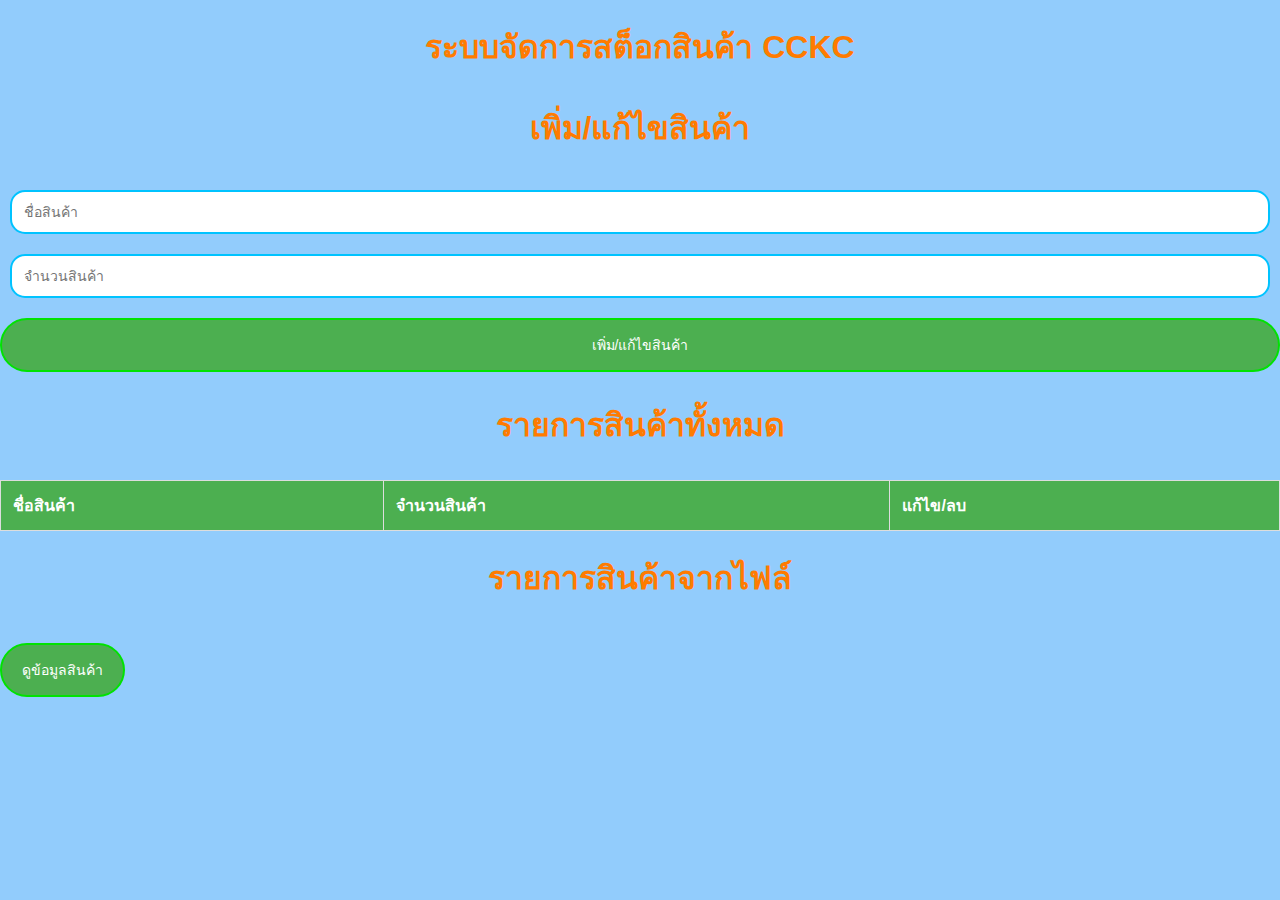
==== index.html @ d27b3767 "Update index.html" ====
<!DOCTYPE html>
<html lang="th">
<head>
  <meta charset="UTF-8">
  <meta name="viewport" content="width=device-width, initial-scale=1.0">
  <link rel="stylesheet" href="style.css"/>
  <title>ระบบจัดการสต็อกสินค้า</title>
  <style>
    input[type="text"], input[type="number"], button {
      font-size: 14px;
    }
  </style>
</head>
<body>
  <h1>ระบบจัดการสต็อกสินค้า CCKC</h1>

  <div>
    <h2>เพิ่ม/แก้ไขสินค้า</h2>
    <form id="product-form">
      <input type="hidden" id="product-id">
      <input type="text" id="product-name" placeholder="ชื่อสินค้า" required>
      <input type="number" id="product-quantity" placeholder="จำนวนสินค้า" required>
      <button type="submit">เพิ่ม/แก้ไขสินค้า</button>
    </form>
  </div>

  <h2>รายการสินค้าทั้งหมด</h2>
  <table id="product-table">
    <thead>
      <tr>
        <th>ชื่อสินค้า</th>
        <th>จำนวนสินค้า</th>
        <th>แก้ไข/ลบ</th>
      </tr>
    </thead>
    <tbody>
      <!-- รายการสินค้าจะถูกแสดงที่นี่ -->
    </tbody>
  </table>

  <script>
    const googleScriptURL = 'https://github.com/natthawutsingwan/Cckc.Stock/blob/main/output.csv';

    function renderTable() {
      const products = JSON.parse(localStorage.getItem('products')) || [];
      const tableBody = document.querySelector('#product-table tbody');
      tableBody.innerHTML = '';
      products.forEach((product, index) => {
        const row = document.createElement('tr');
        row.innerHTML = `
          <td>${product.name}</td>
          <td>${product.quantity}</td>
          <td>
            <button onclick="editProduct(${index})">แก้ไข</button>
            <button onclick="deleteProduct(${index})">ลบ</button>
          </td>
        `;
        tableBody.appendChild(row);
      });
    }

    function saveToGoogleSheets(name, quantity) {
      const formData = new FormData();
      formData.append('name', name);
      formData.append('quantity', quantity);

      fetch(googleScriptURL, {
        method: 'POST',
        body: formData
      })
      .then(response => response.text())
      .then(data => {
        console.log("บันทึกลง Google Sheets สำเร็จ:", data);
      })
      .catch(error => {
        console.error("เกิดข้อผิดพลาดในการบันทึกข้อมูล: ", error);
      });
    }

    document.getElementById('product-form').addEventListener('submit', function(event) {
      event.preventDefault();

      const name = document.getElementById('product-name').value;
      const quantity = parseInt(document.getElementById('product-quantity').value);
      const productId = document.getElementById('product-id').value;

      const products = JSON.parse(localStorage.getItem('products')) || [];

      if (productId) {
        products[productId] = { name, quantity };
      } else {
        products.push({ name, quantity });
      }

      localStorage.setItem('products', JSON.stringify(products));
      renderTable();

      saveToGoogleSheets(name, quantity);

      document.getElementById('product-form').reset();
      document.getElementById('product-id').value = '';
    });

    function editProduct(index) {
      const products = JSON.parse(localStorage.getItem('products'));
      const product = products[index];
      document.getElementById('product-name').value = product.name;
      document.getElementById('product-quantity').value = product.quantity;
      document.getElementById('product-id').value = index;
    }

    function deleteProduct(index) {
      const products = JSON.parse(localStorage.getItem('products'));
      products.splice(index, 1);
      localStorage.setItem('products', JSON.stringify(products));
      renderTable();
    }

    renderTable();
  </script>


<head>
  <meta charset="UTF-8">
  <meta name="viewport" content="width=device-width, initial-scale=1.0">
  <title>ดูข้อมูลสินค้า</title>
</head>
<body>
  <h1>รายการสินค้าจากไฟล์</h1>
  <!-- ปุ่มกดเพื่อเปิดไฟล์ product_data.html -->
  <button onclick="window.open('product_data.html', '_blank')">ดูข้อมูลสินค้า</button>

</body>
</html>


  
</body>
</html>
---- style.css ----
body {
    font-family: 'Arial', sans-serif;
    background-color: #92ccfc;
    margin: 0;
    padding: 0;
    color: #333;
}

  /* ตั้งค่า Container หลัก */
.container {
    width: 50%;
    margin: 50 auto;
    padding: 20px;
    background-color: white;
    box-shadow: 0 4px 8px rgba(0, 0, 0, 0.1);
    border-radius: 8px;
    margin-top: 30px;
}

h1 {
    text-align: center;
    color: #ff7b00;
}
h2 {
    text-align: center;
    color: #ff7b00;
}
h1 {
    margin-bottom: 30px;
}

  /* ฟอร์ม */
form {
    display: flex;
    flex-direction: column;
    margin-bottom: 20px;
}

input[type="text"], input[type="number"] {
    padding: 12px;
    margin: 10px ;
    border: 2px solid #00c3ff;
    border-radius: 15px;
    font-size: 16px;
    width: 100% fit-content;
}

button {
    background-color: #4CAF50;
    color: white;
    margin-bottom: auto;
    width: 100% fit-content;
    padding: 14px 20px;
    font-size: 16px;
    border: 2px solid #01e201;
    border-radius: 50px;
    cursor: pointer;
    transition: background-color 0.3s;
    margin-top: 10px;
}

button:hover {
    background-color: #45a049;
}

  /* ตาราง */
table {
    width: 100% ;
    border-collapse: collapse;
    margin-top: 30px;
    
}

table, th, td {
    border: 1px solid #ddd;
}

th, td {
    padding: 12px;
    text-align: left;
}

th {
    background-color: #4CAF50;
    color: white;
}

td {
    background-color: #f9f9f9;
}

td button {
    background-color: #f44336;
    color: white;
    padding: 6px 10px;
    border: none;
    border-radius: 5px;
    cursor: pointer;
    font-size: 14px;
}

td button:hover {
    background-color: #e53935;
}

h1, h2 {
    font-size: 2em;
}
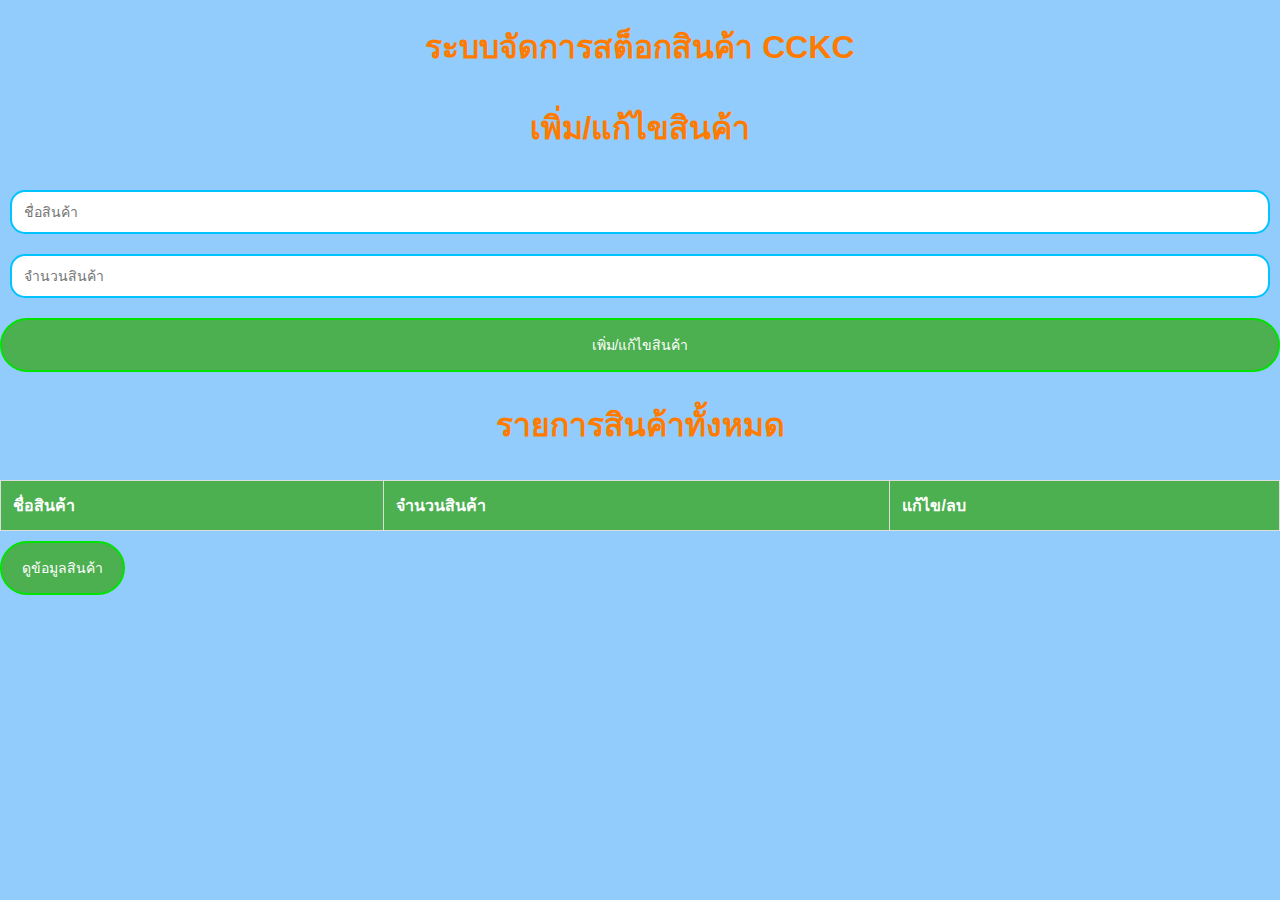
==== commit c1e55ae5: "Update index.html" ====
--- a/index.html
+++ b/index.html
@@ -126,7 +126,6 @@
   <title>ดูข้อมูลสินค้า</title>
 </head>
 <body>
-  <h1>รายการสินค้าจากไฟล์</h1>
   <!-- ปุ่มกดเพื่อเปิดไฟล์ product_data.html -->
   <button onclick="window.open('product_data.html', '_blank')">ดูข้อมูลสินค้า</button>
 
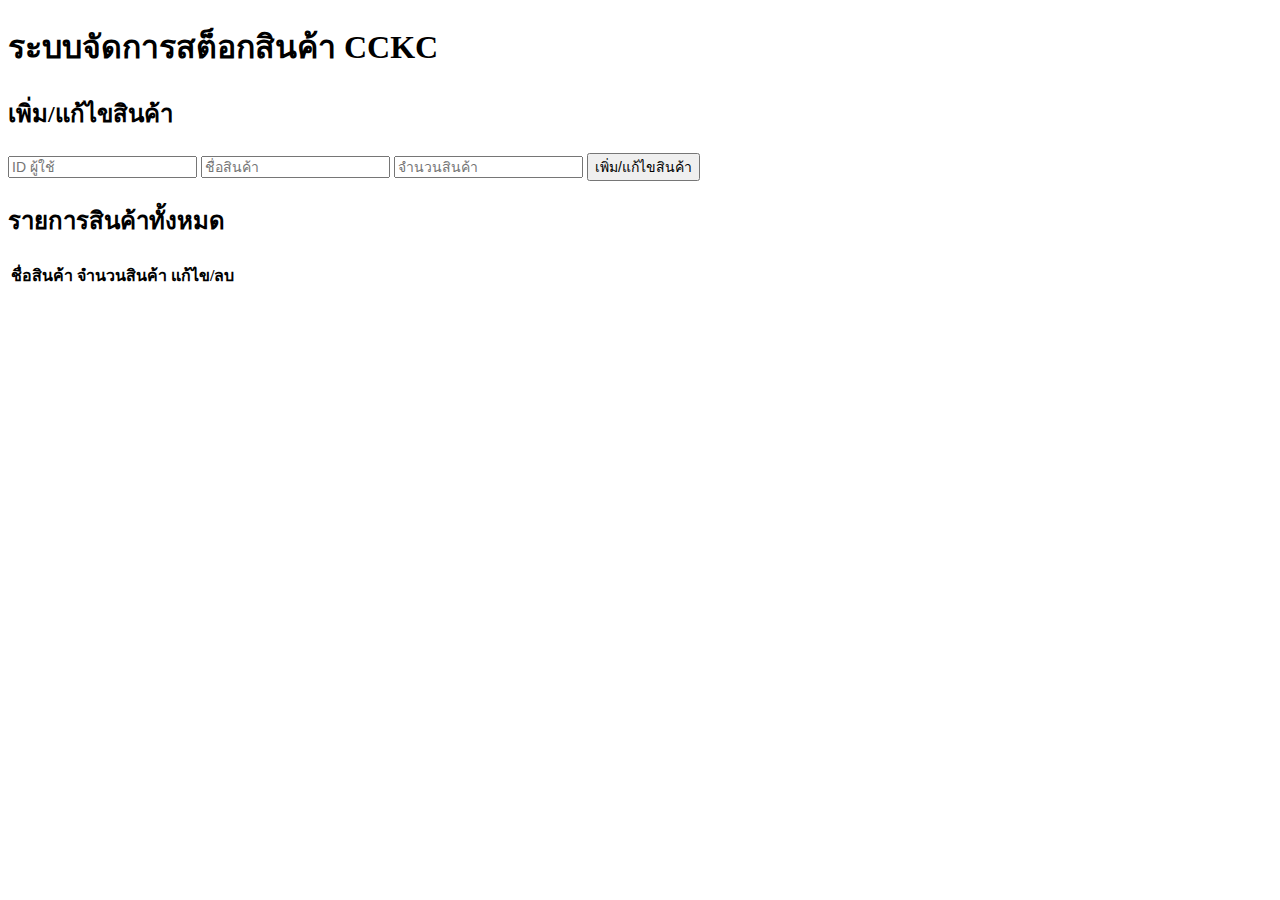
==== commit 09dc7392: "Update index.html" ====
--- a/index.html
+++ b/index.html
@@ -3,7 +3,6 @@
 <head>
   <meta charset="UTF-8">
   <meta name="viewport" content="width=device-width, initial-scale=1.0">
-  <link rel="stylesheet" href="style.css"/>
   <title>ระบบจัดการสต็อกสินค้า</title>
   <style>
     input[type="text"], input[type="number"], button {
@@ -17,7 +16,7 @@
   <div>
     <h2>เพิ่ม/แก้ไขสินค้า</h2>
     <form id="product-form">
-      <input type="hidden" id="product-id">
+      <input type="text" id="user-id" placeholder="ID ผู้ใช้" required>
       <input type="text" id="product-name" placeholder="ชื่อสินค้า" required>
       <input type="number" id="product-quantity" placeholder="จำนวนสินค้า" required>
       <button type="submit">เพิ่ม/แก้ไขสินค้า</button>
@@ -34,15 +33,14 @@
       </tr>
     </thead>
     <tbody>
-      <!-- รายการสินค้าจะถูกแสดงที่นี่ -->
+      <!-- รายการสินค้าจะแสดงที่นี่ -->
     </tbody>
   </table>
 
   <script>
-    const googleScriptURL = 'https://github.com/natthawutsingwan/Cckc.Stock/blob/main/output.csv';
-
     function renderTable() {
-      const products = JSON.parse(localStorage.getItem('products')) || [];
+      const userId = document.getElementById('user-id').value;
+      const products = JSON.parse(localStorage.getItem(userId)) || [];
       const tableBody = document.querySelector('#product-table tbody');
       tableBody.innerHTML = '';
       products.forEach((product, index) => {
@@ -59,80 +57,42 @@
       });
     }
 
-    function saveToGoogleSheets(name, quantity) {
-      const formData = new FormData();
-      formData.append('name', name);
-      formData.append('quantity', quantity);
-
-      fetch(googleScriptURL, {
-        method: 'POST',
-        body: formData
-      })
-      .then(response => response.text())
-      .then(data => {
-        console.log("บันทึกลง Google Sheets สำเร็จ:", data);
-      })
-      .catch(error => {
-        console.error("เกิดข้อผิดพลาดในการบันทึกข้อมูล: ", error);
-      });
+    function saveProduct(name, quantity) {
+      const userId = document.getElementById('user-id').value;
+      const products = JSON.parse(localStorage.getItem(userId)) || [];
+      products.push({ name, quantity });
+      localStorage.setItem(userId, JSON.stringify(products));
+      renderTable();
     }
 
     document.getElementById('product-form').addEventListener('submit', function(event) {
       event.preventDefault();
-
+      const userId = document.getElementById('user-id').value;
       const name = document.getElementById('product-name').value;
       const quantity = parseInt(document.getElementById('product-quantity').value);
-      const productId = document.getElementById('product-id').value;
-
-      const products = JSON.parse(localStorage.getItem('products')) || [];
-
-      if (productId) {
-        products[productId] = { name, quantity };
-      } else {
-        products.push({ name, quantity });
-      }
-
-      localStorage.setItem('products', JSON.stringify(products));
-      renderTable();
-
-      saveToGoogleSheets(name, quantity);
-
+      saveProduct(name, quantity);
       document.getElementById('product-form').reset();
-      document.getElementById('product-id').value = '';
     });
 
     function editProduct(index) {
-      const products = JSON.parse(localStorage.getItem('products'));
+      const userId = document.getElementById('user-id').value;
+      const products = JSON.parse(localStorage.getItem(userId));
       const product = products[index];
       document.getElementById('product-name').value = product.name;
       document.getElementById('product-quantity').value = product.quantity;
-      document.getElementById('product-id').value = index;
+      // เพิ่ม ID ผู้ใช้เพื่อให้สามารถแก้ไขสินค้าผู้ใช้คนเดียวได้
+      document.getElementById('user-id').value = userId;
     }
 
     function deleteProduct(index) {
-      const products = JSON.parse(localStorage.getItem('products'));
+      const userId = document.getElementById('user-id').value;
+      const products = JSON.parse(localStorage.getItem(userId));
       products.splice(index, 1);
-      localStorage.setItem('products', JSON.stringify(products));
+      localStorage.setItem(userId, JSON.stringify(products));
       renderTable();
     }
 
     renderTable();
   </script>
-
-
-<head>
-  <meta charset="UTF-8">
-  <meta name="viewport" content="width=device-width, initial-scale=1.0">
-  <title>ดูข้อมูลสินค้า</title>
-</head>
-<body>
-  <!-- ปุ่มกดเพื่อเปิดไฟล์ product_data.html -->
-  <button onclick="window.open('product_data.html', '_blank')">ดูข้อมูลสินค้า</button>
-
 </body>
 </html>
-
-
-  
-</body>
-</html>
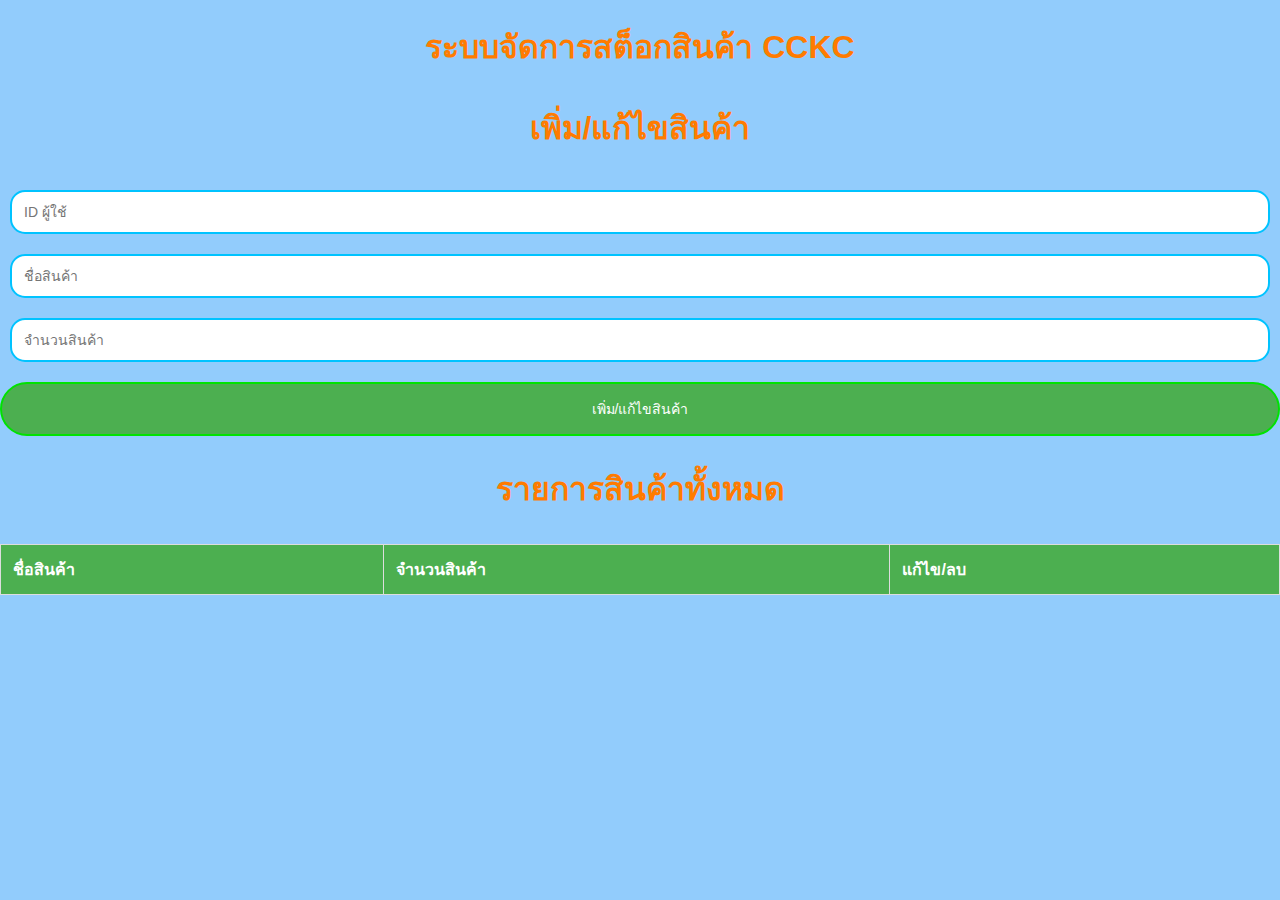
==== commit ac8b1ff0: "Update index.html" ====
--- a/index.html
+++ b/index.html
@@ -3,6 +3,7 @@
 <head>
   <meta charset="UTF-8">
   <meta name="viewport" content="width=device-width, initial-scale=1.0">
+  <link rel="stylesheet" href="style.css"/>
   <title>ระบบจัดการสต็อกสินค้า</title>
   <style>
     input[type="text"], input[type="number"], button {
--- a/style.css
+++ b/style.css
@@ -0,0 +1,108 @@
+body {
+    font-family: 'Arial', sans-serif;
+    background-color: #92ccfc;
+    margin: 0;
+    padding: 0;
+    color: #333;
+}
+
+  /* ตั้งค่า Container หลัก */
+.container {
+    width: 50%;
+    margin: 50 auto;
+    padding: 20px;
+    background-color: white;
+    box-shadow: 0 4px 8px rgba(0, 0, 0, 0.1);
+    border-radius: 8px;
+    margin-top: 30px;
+}
+
+h1 {
+    text-align: center;
+    color: #ff7b00;
+}
+h2 {
+    text-align: center;
+    color: #ff7b00;
+}
+h1 {
+    margin-bottom: 30px;
+}
+
+  /* ฟอร์ม */
+form {
+    display: flex;
+    flex-direction: column;
+    margin-bottom: 20px;
+}
+
+input[type="text"], input[type="number"] {
+    padding: 12px;
+    margin: 10px ;
+    border: 2px solid #00c3ff;
+    border-radius: 15px;
+    font-size: 16px;
+    width: 100% fit-content;
+}
+
+button {
+    background-color: #4CAF50;
+    color: white;
+    margin-bottom: auto;
+    width: 100% fit-content;
+    padding: 14px 20px;
+    font-size: 16px;
+    border: 2px solid #01e201;
+    border-radius: 50px;
+    cursor: pointer;
+    transition: background-color 0.3s;
+    margin-top: 10px;
+}
+
+button:hover {
+    background-color: #45a049;
+}
+
+  /* ตาราง */
+table {
+    width: 100% ;
+    border-collapse: collapse;
+    margin-top: 30px;
+    
+}
+
+table, th, td {
+    border: 1px solid #ddd;
+}
+
+th, td {
+    padding: 12px;
+    text-align: left;
+}
+
+th {
+    background-color: #4CAF50;
+    color: white;
+}
+
+td {
+    background-color: #f9f9f9;
+}
+
+td button {
+    background-color: #f44336;
+    color: white;
+    padding: 6px 10px;
+    border: none;
+    border-radius: 5px;
+    cursor: pointer;
+    font-size: 14px;
+}
+
+td button:hover {
+    background-color: #e53935;
+}
+
+h1, h2 {
+    font-size: 2em;
+}
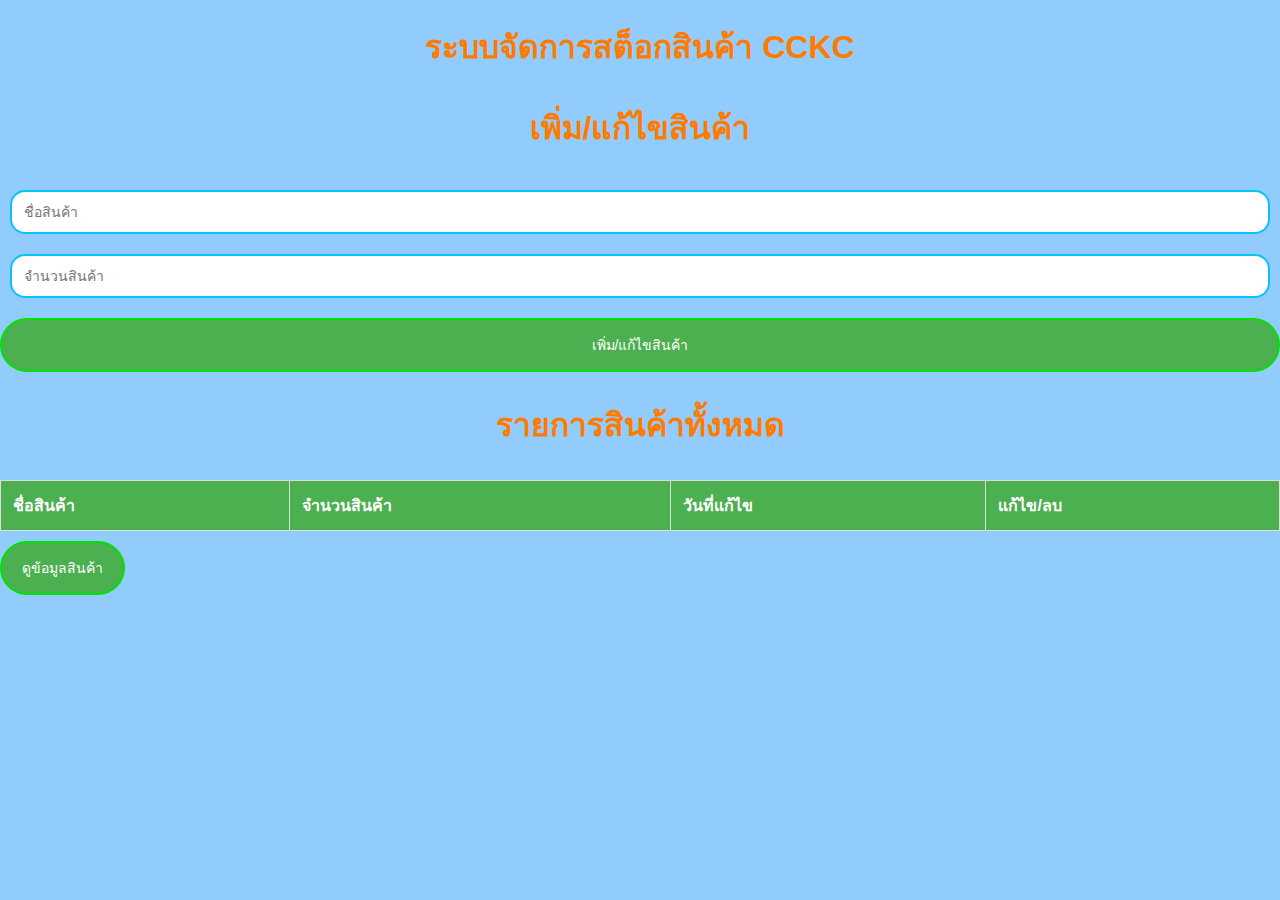
==== commit 67fbf326: "Update index.html" ====
--- a/index.html
+++ b/index.html
@@ -17,7 +17,7 @@
   <div>
     <h2>เพิ่ม/แก้ไขสินค้า</h2>
     <form id="product-form">
-      <input type="text" id="user-id" placeholder="ID ผู้ใช้" required>
+      <input type="hidden" id="product-id">
       <input type="text" id="product-name" placeholder="ชื่อสินค้า" required>
       <input type="number" id="product-quantity" placeholder="จำนวนสินค้า" required>
       <button type="submit">เพิ่ม/แก้ไขสินค้า</button>
@@ -30,18 +30,20 @@
       <tr>
         <th>ชื่อสินค้า</th>
         <th>จำนวนสินค้า</th>
+        <th>วันที่แก้ไข</th>
         <th>แก้ไข/ลบ</th>
       </tr>
     </thead>
     <tbody>
-      <!-- รายการสินค้าจะแสดงที่นี่ -->
+      <!-- รายการสินค้าจะถูกแสดงที่นี่ -->
     </tbody>
   </table>
 
   <script>
+    const googleScriptURL = 'https://github.com/natthawutsingwan/Cckc.Stock/blob/main/output.csv';
+
     function renderTable() {
-      const userId = document.getElementById('user-id').value;
-      const products = JSON.parse(localStorage.getItem(userId)) || [];
+      const products = JSON.parse(localStorage.getItem('products')) || [];
       const tableBody = document.querySelector('#product-table tbody');
       tableBody.innerHTML = '';
       products.forEach((product, index) => {
@@ -49,6 +51,7 @@
         row.innerHTML = `
           <td>${product.name}</td>
           <td>${product.quantity}</td>
+          <td>${product.updatedAt}</td>
           <td>
             <button onclick="editProduct(${index})">แก้ไข</button>
             <button onclick="deleteProduct(${index})">ลบ</button>
@@ -58,42 +61,69 @@
       });
     }
 
-    function saveProduct(name, quantity) {
-      const userId = document.getElementById('user-id').value;
-      const products = JSON.parse(localStorage.getItem(userId)) || [];
-      products.push({ name, quantity });
-      localStorage.setItem(userId, JSON.stringify(products));
-      renderTable();
+    function saveToGoogleSheets(name, quantity) {
+      const formData = new FormData();
+      formData.append('name', name);
+      formData.append('quantity', quantity);
+
+      fetch(googleScriptURL, {
+        method: 'POST',
+        body: formData
+      })
+      .then(response => response.text())
+      .then(data => {
+        console.log("บันทึกลง Google Sheets สำเร็จ:", data);
+      })
+      .catch(error => {
+        console.error("เกิดข้อผิดพลาดในการบันทึกข้อมูล: ", error);
+      });
     }
 
     document.getElementById('product-form').addEventListener('submit', function(event) {
       event.preventDefault();
-      const userId = document.getElementById('user-id').value;
+
       const name = document.getElementById('product-name').value;
       const quantity = parseInt(document.getElementById('product-quantity').value);
-      saveProduct(name, quantity);
+      const productId = document.getElementById('product-id').value;
+
+      const products = JSON.parse(localStorage.getItem('products')) || [];
+      const updatedAt = new Date().toLocaleString(); // เพิ่มเวลาที่แก้ไขข้อมูล
+
+      if (productId) {
+        products[productId] = { name, quantity, updatedAt };
+      } else {
+        products.push({ name, quantity, updatedAt });
+      }
+
+      localStorage.setItem('products', JSON.stringify(products));
+      renderTable();
+
+      saveToGoogleSheets(name, quantity);
+
       document.getElementById('product-form').reset();
+      document.getElementById('product-id').value = '';
     });
 
     function editProduct(index) {
-      const userId = document.getElementById('user-id').value;
-      const products = JSON.parse(localStorage.getItem(userId));
+      const products = JSON.parse(localStorage.getItem('products'));
       const product = products[index];
       document.getElementById('product-name').value = product.name;
       document.getElementById('product-quantity').value = product.quantity;
-      // เพิ่ม ID ผู้ใช้เพื่อให้สามารถแก้ไขสินค้าผู้ใช้คนเดียวได้
-      document.getElementById('user-id').value = userId;
+      document.getElementById('product-id').value = index;
     }
 
     function deleteProduct(index) {
-      const userId = document.getElementById('user-id').value;
-      const products = JSON.parse(localStorage.getItem(userId));
+      const products = JSON.parse(localStorage.getItem('products'));
       products.splice(index, 1);
-      localStorage.setItem(userId, JSON.stringify(products));
+      localStorage.setItem('products', JSON.stringify(products));
       renderTable();
     }
 
     renderTable();
   </script>
+
+  <!-- ปุ่มกดเพื่อเปิดไฟล์ product_data.html -->
+  <button onclick="window.open('product_data.html', '_blank')">ดูข้อมูลสินค้า</button>
+
 </body>
 </html>
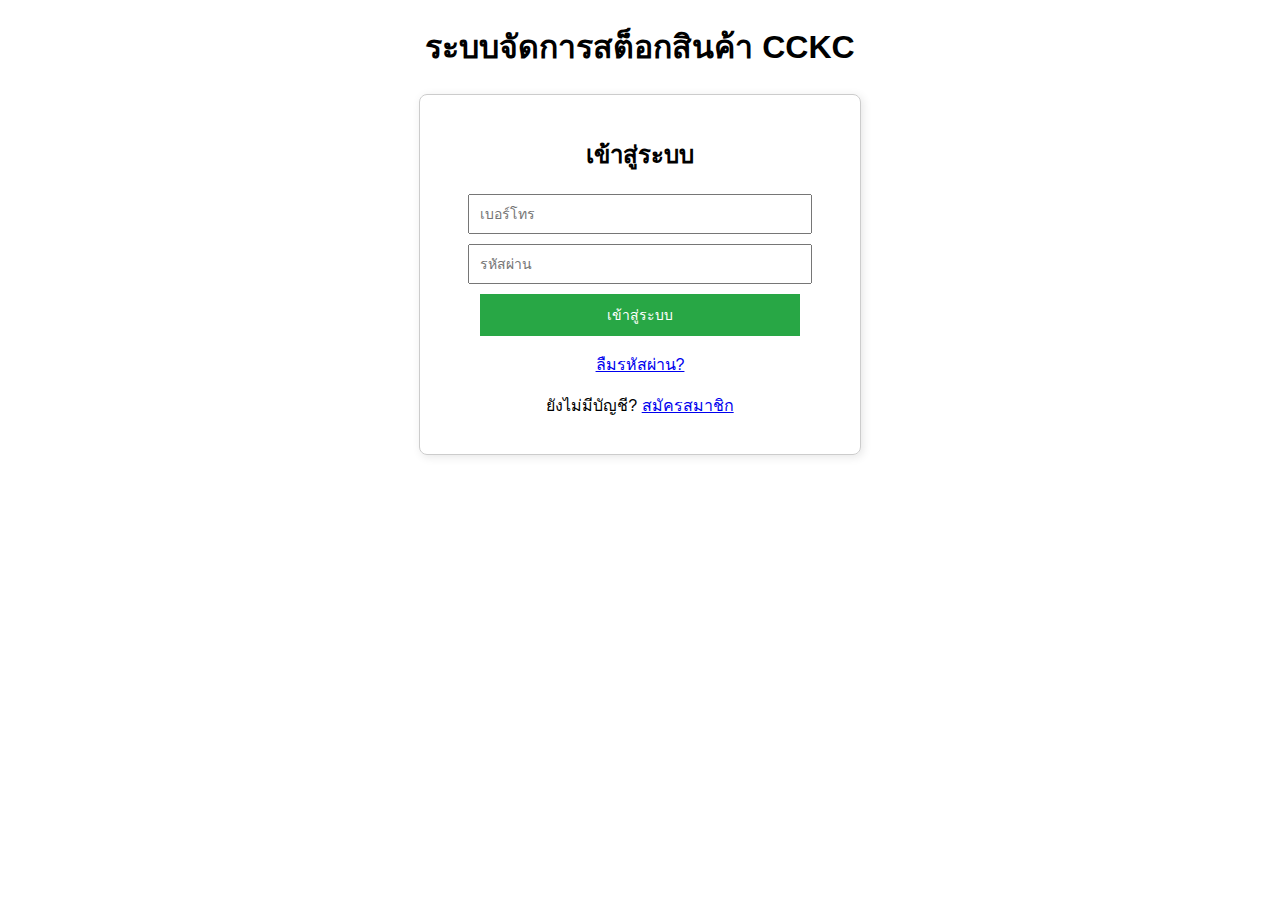
==== commit 485baddd: "Update index.html" ====
--- a/index.html
+++ b/index.html
@@ -3,127 +3,131 @@
 <head>
   <meta charset="UTF-8">
   <meta name="viewport" content="width=device-width, initial-scale=1.0">
-  <link rel="stylesheet" href="style.css"/>
   <title>ระบบจัดการสต็อกสินค้า</title>
   <style>
-    input[type="text"], input[type="number"], button {
+    body {
+      font-family: Arial, sans-serif;
+      text-align: center;
+      margin: 20px;
+    }
+    input, button {
+      display: block;
+      margin: 10px auto;
+      padding: 10px;
       font-size: 14px;
+      width: 80%;
+    }
+    button {
+      background-color: #28a745;
+      color: white;
+      border: none;
+      cursor: pointer;
+    }
+    button:hover {
+      background-color: #218838;
+    }
+    .container {
+      max-width: 400px;
+      margin: auto;
+      border: 1px solid #ccc;
+      padding: 20px;
+      border-radius: 8px;
+      box-shadow: 2px 2px 10px rgba(0,0,0,0.1);
     }
   </style>
 </head>
 <body>
+
   <h1>ระบบจัดการสต็อกสินค้า CCKC</h1>
 
-  <div>
-    <h2>เพิ่ม/แก้ไขสินค้า</h2>
-    <form id="product-form">
-      <input type="hidden" id="product-id">
-      <input type="text" id="product-name" placeholder="ชื่อสินค้า" required>
-      <input type="number" id="product-quantity" placeholder="จำนวนสินค้า" required>
-      <button type="submit">เพิ่ม/แก้ไขสินค้า</button>
+  <div id="auth-section" class="container">
+    <h2>เข้าสู่ระบบ</h2>
+    <form id="login-form">
+      <input type="text" id="phone" placeholder="เบอร์โทร" required>
+      <input type="password" id="password" placeholder="รหัสผ่าน" required>
+      <button type="submit">เข้าสู่ระบบ</button>
     </form>
+    <p><a href="#" onclick="showForgotPassword()">ลืมรหัสผ่าน?</a></p>
+    <p>ยังไม่มีบัญชี? <a href="#" onclick="showRegister()">สมัครสมาชิก</a></p>
   </div>
 
-  <h2>รายการสินค้าทั้งหมด</h2>
-  <table id="product-table">
-    <thead>
-      <tr>
-        <th>ชื่อสินค้า</th>
-        <th>จำนวนสินค้า</th>
-        <th>วันที่แก้ไข</th>
-        <th>แก้ไข/ลบ</th>
-      </tr>
-    </thead>
-    <tbody>
-      <!-- รายการสินค้าจะถูกแสดงที่นี่ -->
-    </tbody>
-  </table>
+  <div id="register-section" class="container" style="display:none;">
+    <h2>สมัครสมาชิก</h2>
+    <form id="register-form">
+      <input type="text" id="reg-phone" placeholder="เบอร์โทร" required>
+      <input type="password" id="reg-password" placeholder="รหัสผ่าน" required>
+      <button type="submit">สมัครสมาชิก</button>
+    </form>
+    <p>มีบัญชีแล้ว? <a href="#" onclick="showLogin()">เข้าสู่ระบบ</a></p>
+  </div>
 
   <script>
-    const googleScriptURL = 'https://github.com/natthawutsingwan/Cckc.Stock/blob/main/output.csv';
-
-    function renderTable() {
-      const products = JSON.parse(localStorage.getItem('products')) || [];
-      const tableBody = document.querySelector('#product-table tbody');
-      tableBody.innerHTML = '';
-      products.forEach((product, index) => {
-        const row = document.createElement('tr');
-        row.innerHTML = `
-          <td>${product.name}</td>
-          <td>${product.quantity}</td>
-          <td>${product.updatedAt}</td>
-          <td>
-            <button onclick="editProduct(${index})">แก้ไข</button>
-            <button onclick="deleteProduct(${index})">ลบ</button>
-          </td>
-        `;
-        tableBody.appendChild(row);
-      });
+    function showRegister() {
+      document.getElementById('auth-section').style.display = 'none';
+      document.getElementById('register-section').style.display = 'block';
     }
 
-    function saveToGoogleSheets(name, quantity) {
-      const formData = new FormData();
-      formData.append('name', name);
-      formData.append('quantity', quantity);
-
-      fetch(googleScriptURL, {
-        method: 'POST',
-        body: formData
-      })
-      .then(response => response.text())
-      .then(data => {
-        console.log("บันทึกลง Google Sheets สำเร็จ:", data);
-      })
-      .catch(error => {
-        console.error("เกิดข้อผิดพลาดในการบันทึกข้อมูล: ", error);
-      });
+    function showLogin() {
+      document.getElementById('auth-section').style.display = 'block';
+      document.getElementById('register-section').style.display = 'none';
     }
 
-    document.getElementById('product-form').addEventListener('submit', function(event) {
+    function encryptPassword(password) {
+      return btoa(password);  // เข้ารหัส Base64 (ควรใช้ hashing จริงจังมากกว่านี้)
+    }
+
+    // ตรวจสอบว่าผู้ใช้ล็อกอินหรือยัง
+    function checkLogin() {
+      const loggedInUser = localStorage.getItem('loggedInUser');
+      if (loggedInUser) {
+        window.location.href = 'stock_management.html'; // ไปยังหน้าหลักถ้าล็อกอินแล้ว
+      }
+    }
+
+    // สมัครสมาชิก
+    document.getElementById('register-form').addEventListener('submit', function(event) {
       event.preventDefault();
+      const phone = document.getElementById('reg-phone').value.trim();
+      const password = document.getElementById('reg-password').value.trim();
 
-      const name = document.getElementById('product-name').value;
-      const quantity = parseInt(document.getElementById('product-quantity').value);
-      const productId = document.getElementById('product-id').value;
-
-      const products = JSON.parse(localStorage.getItem('products')) || [];
-      const updatedAt = new Date().toLocaleString(); // เพิ่มเวลาที่แก้ไขข้อมูล
-
-      if (productId) {
-        products[productId] = { name, quantity, updatedAt };
-      } else {
-        products.push({ name, quantity, updatedAt });
+      if (phone.length < 10 || password.length < 6) {
+        alert("เบอร์โทรต้องมีอย่างน้อย 10 ตัว และรหัสผ่านต้องมากกว่า 6 ตัว");
+        return;
       }
 
-      localStorage.setItem('products', JSON.stringify(products));
-      renderTable();
+      const users = JSON.parse(localStorage.getItem('users')) || {};
 
-      saveToGoogleSheets(name, quantity);
+      if (users[phone]) {
+        alert('เบอร์นี้มีบัญชีอยู่แล้ว!');
+        return;
+      }
 
-      document.getElementById('product-form').reset();
-      document.getElementById('product-id').value = '';
+      users[phone] = encryptPassword(password);
+      localStorage.setItem('users', JSON.stringify(users));
+
+      alert('สมัครสมาชิกสำเร็จ! กรุณาเข้าสู่ระบบ');
+      showLogin();
     });
 
-    function editProduct(index) {
-      const products = JSON.parse(localStorage.getItem('products'));
-      const product = products[index];
-      document.getElementById('product-name').value = product.name;
-      document.getElementById('product-quantity').value = product.quantity;
-      document.getElementById('product-id').value = index;
-    }
+    // เข้าสู่ระบบ
+    document.getElementById('login-form').addEventListener('submit', function(event) {
+      event.preventDefault();
+      const phone = document.getElementById('phone').value.trim();
+      const password = document.getElementById('password').value.trim();
+      const users = JSON.parse(localStorage.getItem('users')) || {};
 
-    function deleteProduct(index) {
-      const products = JSON.parse(localStorage.getItem('products'));
-      products.splice(index, 1);
-      localStorage.setItem('products', JSON.stringify(products));
-      renderTable();
-    }
+      if (users[phone] && users[phone] === encryptPassword(password)) {
+        localStorage.setItem('loggedInUser', phone); // บันทึกสถานะเข้าสู่ระบบ
+        alert('เข้าสู่ระบบสำเร็จ!');
+        window.location.href = 'stock_management.html'; // ไปที่หน้าหลัก
+      } else {
+        alert('เบอร์โทรหรือรหัสผ่านไม่ถูกต้อง');
+      }
+    });
 
-    renderTable();
+    // ตรวจสอบสถานะเมื่อโหลดหน้าเว็บ
+    checkLogin();
   </script>
-
-  <!-- ปุ่มกดเพื่อเปิดไฟล์ product_data.html -->
-  <button onclick="window.open('product_data.html', '_blank')">ดูข้อมูลสินค้า</button>
 
 </body>
 </html>
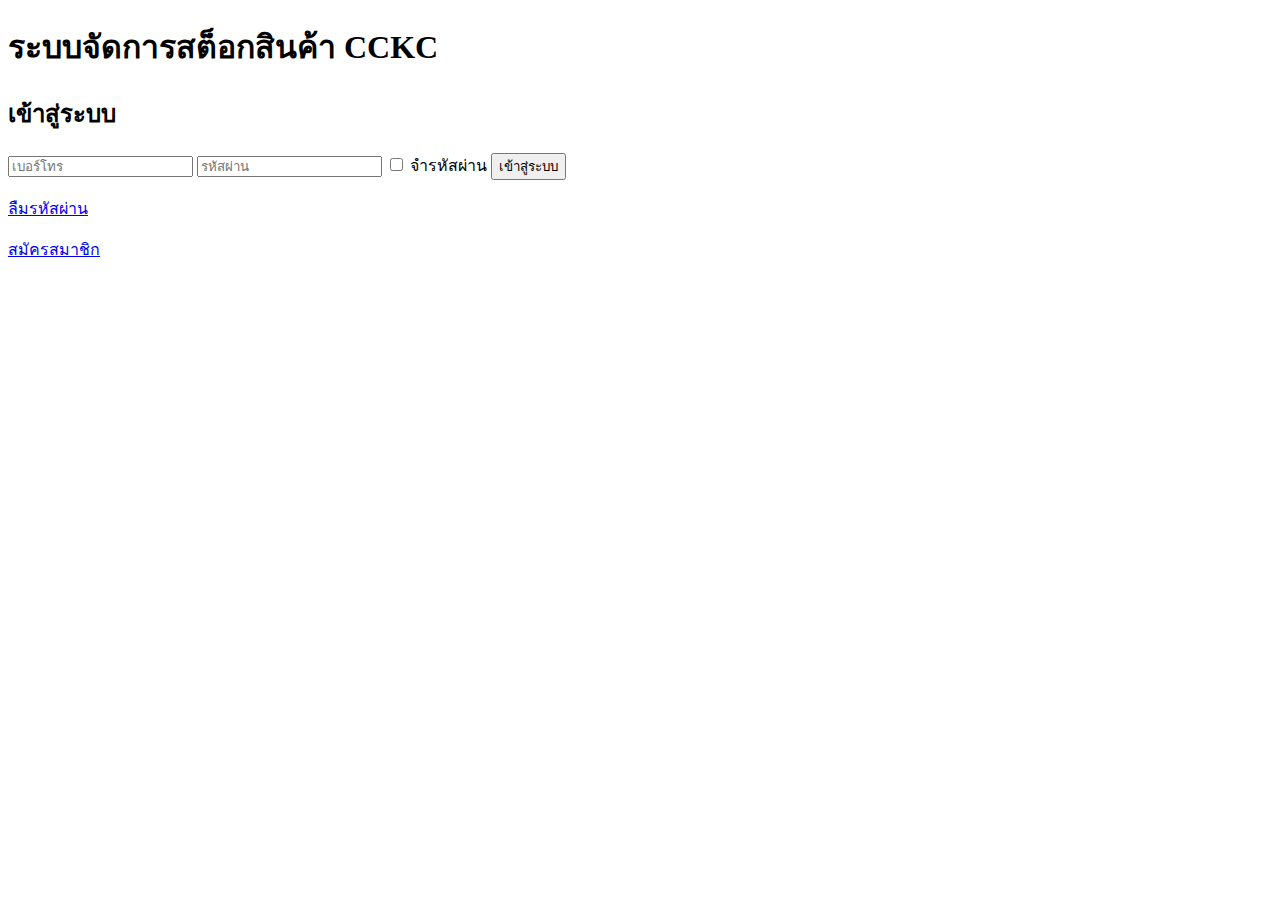
==== commit 3bf201c8: "Update index.html" ====
--- a/index.html
+++ b/index.html
@@ -4,128 +4,119 @@
   <meta charset="UTF-8">
   <meta name="viewport" content="width=device-width, initial-scale=1.0">
   <title>ระบบจัดการสต็อกสินค้า</title>
-  <style>
-    body {
-      font-family: Arial, sans-serif;
-      text-align: center;
-      margin: 20px;
-    }
-    input, button {
-      display: block;
-      margin: 10px auto;
-      padding: 10px;
-      font-size: 14px;
-      width: 80%;
-    }
-    button {
-      background-color: #28a745;
-      color: white;
-      border: none;
-      cursor: pointer;
-    }
-    button:hover {
-      background-color: #218838;
-    }
-    .container {
-      max-width: 400px;
-      margin: auto;
-      border: 1px solid #ccc;
-      padding: 20px;
-      border-radius: 8px;
-      box-shadow: 2px 2px 10px rgba(0,0,0,0.1);
-    }
-  </style>
+  <link rel="stylesheet" href="static/stylelogin.css"/>
 </head>
 <body>
 
   <h1>ระบบจัดการสต็อกสินค้า CCKC</h1>
 
+  <!-- ฟอร์มเข้าสู่ระบบ -->
   <div id="auth-section" class="container">
     <h2>เข้าสู่ระบบ</h2>
     <form id="login-form">
       <input type="text" id="phone" placeholder="เบอร์โทร" required>
       <input type="password" id="password" placeholder="รหัสผ่าน" required>
+      <label> <input type="checkbox" id="remember-me"> จำรหัสผ่าน </label>
       <button type="submit">เข้าสู่ระบบ</button>
     </form>
-    <p><a href="#" onclick="showForgotPassword()">ลืมรหัสผ่าน?</a></p>
-    <p>ยังไม่มีบัญชี? <a href="#" onclick="showRegister()">สมัครสมาชิก</a></p>
+    <p><a href="#" onclick="showForgotPassword()">ลืมรหัสผ่าน</a></p>
+    <p><a href="#" onclick="showRegister()">สมัครสมาชิก</a></p>
   </div>
 
-  <div id="register-section" class="container" style="display:none;">
-    <h2>สมัครสมาชิก</h2>
-    <form id="register-form">
-      <input type="text" id="reg-phone" placeholder="เบอร์โทร" required>
-      <input type="password" id="reg-password" placeholder="รหัสผ่าน" required>
-      <button type="submit">สมัครสมาชิก</button>
+  <!-- ฟอร์มลืมรหัสผ่าน -->
+  <div id="forgot-password-section" class="container" style="display:none;">
+    <h2>ลืมรหัสผ่าน</h2>
+    <form id="forgot-password-form">
+      <input type="text" id="forgot-phone" placeholder="เบอร์โทร" required>
+      <button type="submit">รีเซ็ตรหัสผ่าน</button>
     </form>
-    <p>มีบัญชีแล้ว? <a href="#" onclick="showLogin()">เข้าสู่ระบบ</a></p>
+    <p><a href="#" onclick="showLogin()">กลับไปเข้าสู่ระบบ</a></p>
   </div>
 
   <script>
     function showRegister() {
       document.getElementById('auth-section').style.display = 'none';
-      document.getElementById('register-section').style.display = 'block';
+      document.getElementById('forgot-password-section').style.display = 'none';
     }
 
     function showLogin() {
       document.getElementById('auth-section').style.display = 'block';
-      document.getElementById('register-section').style.display = 'none';
+      document.getElementById('forgot-password-section').style.display = 'none';
+    }
+
+    function showForgotPassword() {
+      document.getElementById('auth-section').style.display = 'none';
+      document.getElementById('forgot-password-section').style.display = 'block';
     }
 
     function encryptPassword(password) {
-      return btoa(password);  // เข้ารหัส Base64 (ควรใช้ hashing จริงจังมากกว่านี้)
+      return btoa(password);  // ใช้ Base64 (ควรใช้ Hash จริงจัง)
     }
 
-    // ตรวจสอบว่าผู้ใช้ล็อกอินหรือยัง
     function checkLogin() {
       const loggedInUser = localStorage.getItem('loggedInUser');
       if (loggedInUser) {
-        window.location.href = 'stock_management.html'; // ไปยังหน้าหลักถ้าล็อกอินแล้ว
+        window.location.href = 'stock_management.html'; 
       }
     }
 
-    // สมัครสมาชิก
-    document.getElementById('register-form').addEventListener('submit', function(event) {
-      event.preventDefault();
-      const phone = document.getElementById('reg-phone').value.trim();
-      const password = document.getElementById('reg-password').value.trim();
+    function loadRememberedUser() {
+      const rememberedPhone = localStorage.getItem('rememberedPhone');
+      const rememberedPassword = localStorage.getItem('rememberedPassword');
 
-      if (phone.length < 10 || password.length < 6) {
-        alert("เบอร์โทรต้องมีอย่างน้อย 10 ตัว และรหัสผ่านต้องมากกว่า 6 ตัว");
-        return;
+      if (rememberedPhone && rememberedPassword) {
+        document.getElementById('phone').value = rememberedPhone;
+        document.getElementById('password').value = atob(rememberedPassword);
+        document.getElementById('remember-me').checked = true;
       }
+    }
 
-      const users = JSON.parse(localStorage.getItem('users')) || {};
-
-      if (users[phone]) {
-        alert('เบอร์นี้มีบัญชีอยู่แล้ว!');
-        return;
-      }
-
-      users[phone] = encryptPassword(password);
-      localStorage.setItem('users', JSON.stringify(users));
-
-      alert('สมัครสมาชิกสำเร็จ! กรุณาเข้าสู่ระบบ');
-      showLogin();
-    });
-
-    // เข้าสู่ระบบ
     document.getElementById('login-form').addEventListener('submit', function(event) {
       event.preventDefault();
       const phone = document.getElementById('phone').value.trim();
       const password = document.getElementById('password').value.trim();
+      const rememberMe = document.getElementById('remember-me').checked;
       const users = JSON.parse(localStorage.getItem('users')) || {};
 
       if (users[phone] && users[phone] === encryptPassword(password)) {
-        localStorage.setItem('loggedInUser', phone); // บันทึกสถานะเข้าสู่ระบบ
+        localStorage.setItem('loggedInUser', phone);
+        
+        if (rememberMe) {
+          localStorage.setItem('rememberedPhone', phone);
+          localStorage.setItem('rememberedPassword', encryptPassword(password));
+        } else {
+          localStorage.removeItem('rememberedPhone');
+          localStorage.removeItem('rememberedPassword');
+        }
+
         alert('เข้าสู่ระบบสำเร็จ!');
-        window.location.href = 'stock_management.html'; // ไปที่หน้าหลัก
+        window.location.href = 'stock_management.html'; 
       } else {
         alert('เบอร์โทรหรือรหัสผ่านไม่ถูกต้อง');
       }
     });
 
-    // ตรวจสอบสถานะเมื่อโหลดหน้าเว็บ
+    document.getElementById('forgot-password-form').addEventListener('submit', function(event) {
+      event.preventDefault();
+      const phone = document.getElementById('forgot-phone').value.trim();
+      const users = JSON.parse(localStorage.getItem('users')) || {};
+
+      if (users[phone]) {
+        const newPassword = prompt("กรอกรหัสผ่านใหม่:");
+        if (newPassword && newPassword.length >= 6) {
+          users[phone] = encryptPassword(newPassword);
+          localStorage.setItem('users', JSON.stringify(users));
+          alert('รีเซ็ตรหัสผ่านสำเร็จ! กรุณาเข้าสู่ระบบใหม่');
+          showLogin();
+        } else {
+          alert('รหัสผ่านต้องมีอย่างน้อย 6 ตัว');
+        }
+      } else {
+        alert('ไม่พบเบอร์โทรนี้ในระบบ');
+      }
+    });
+
+    loadRememberedUser();
     checkLogin();
   </script>
 
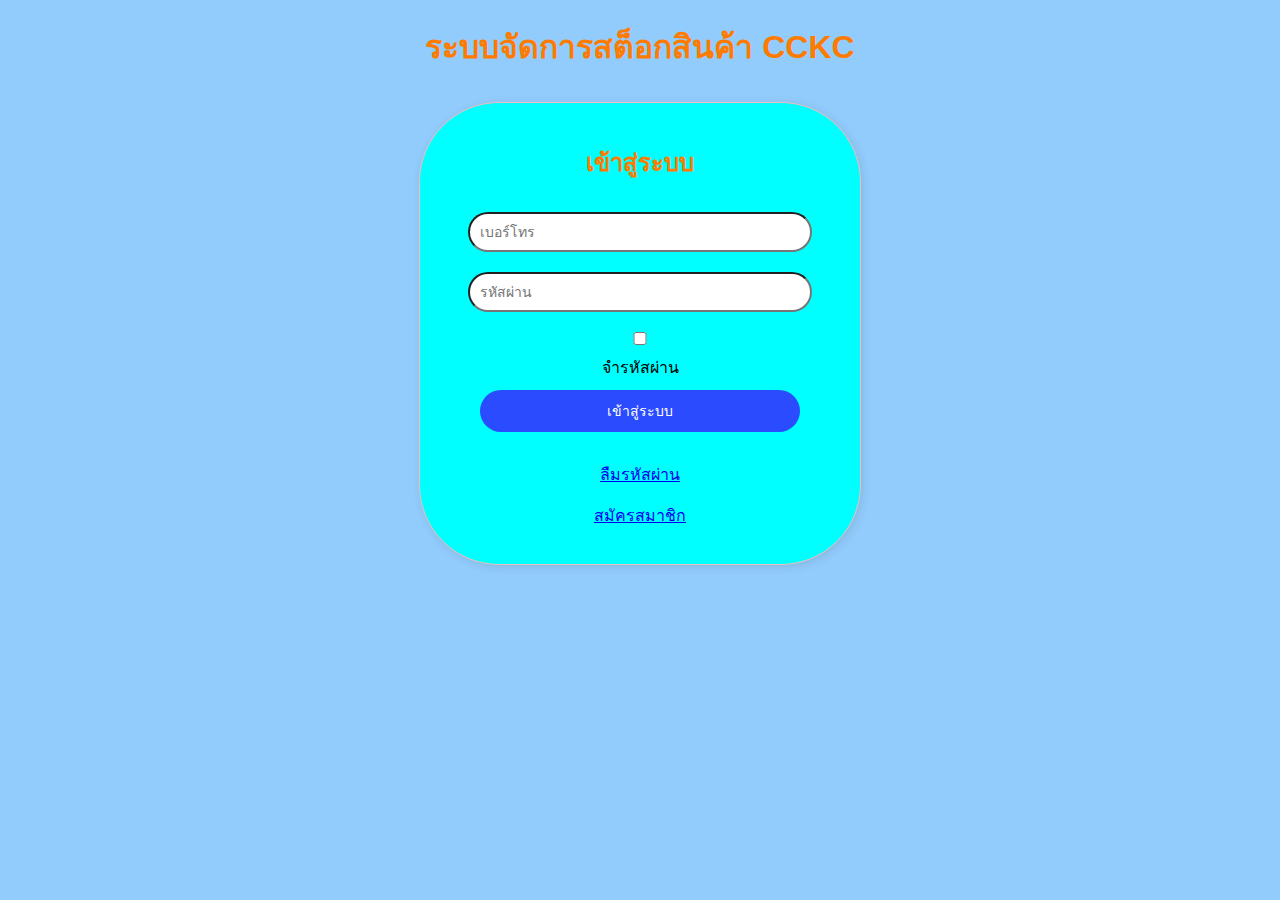
==== commit 23bc56e8: "Update index.html" ====
--- a/index.html
+++ b/index.html
@@ -16,11 +16,24 @@
     <form id="login-form">
       <input type="text" id="phone" placeholder="เบอร์โทร" required>
       <input type="password" id="password" placeholder="รหัสผ่าน" required>
-      <label> <input type="checkbox" id="remember-me"> จำรหัสผ่าน </label>
+      <label>
+        <input type="checkbox" id="remember-me"> จำรหัสผ่าน
+      </label>
       <button type="submit">เข้าสู่ระบบ</button>
     </form>
     <p><a href="#" onclick="showForgotPassword()">ลืมรหัสผ่าน</a></p>
-    <p><a href="#" onclick="showRegister()">สมัครสมาชิก</a></p>
+    <p> <a href="#" onclick="showRegister()">สมัครสมาชิก</a></p>
+  </div>
+
+  <!-- ฟอร์มสมัครสมาชิก -->
+  <div id="register-section" class="container" style="display:none;">
+    <h2>สมัครสมาชิก</h2>
+    <form id="register-form">
+      <input type="text" id="reg-phone" placeholder="เบอร์โทร" required>
+      <input type="password" id="reg-password" placeholder="รหัสผ่าน" required>
+      <button type="submit">สมัครสมาชิก</button>
+    </form>
+    <p><a href="#" onclick="showLogin()">กลับไปเข้าสู่ระบบ</a></p>
   </div>
 
   <!-- ฟอร์มลืมรหัสผ่าน -->
@@ -36,21 +49,24 @@
   <script>
     function showRegister() {
       document.getElementById('auth-section').style.display = 'none';
+      document.getElementById('register-section').style.display = 'block';
       document.getElementById('forgot-password-section').style.display = 'none';
     }
 
     function showLogin() {
       document.getElementById('auth-section').style.display = 'block';
+      document.getElementById('register-section').style.display = 'none';
       document.getElementById('forgot-password-section').style.display = 'none';
     }
 
     function showForgotPassword() {
       document.getElementById('auth-section').style.display = 'none';
+      document.getElementById('register-section').style.display = 'none';
       document.getElementById('forgot-password-section').style.display = 'block';
     }
 
     function encryptPassword(password) {
-      return btoa(password);  // ใช้ Base64 (ควรใช้ Hash จริงจัง)
+      return btoa(password);
     }
 
     function checkLogin() {
@@ -71,6 +87,24 @@
       }
     }
 
+    document.getElementById('register-form').addEventListener('submit', function(event) {
+      event.preventDefault();
+      const phone = document.getElementById('reg-phone').value.trim();
+      const password = document.getElementById('reg-password').value.trim();
+      const users = JSON.parse(localStorage.getItem('users')) || {};
+
+      if (users[phone]) {
+        alert('เบอร์นี้มีบัญชีอยู่แล้ว!');
+        return;
+      }
+
+      users[phone] = encryptPassword(password);
+      localStorage.setItem('users', JSON.stringify(users));
+
+      alert('สมัครสมาชิกสำเร็จ! กรุณาเข้าสู่ระบบ');
+      showLogin();
+    });
+
     document.getElementById('login-form').addEventListener('submit', function(event) {
       event.preventDefault();
       const phone = document.getElementById('phone').value.trim();
@@ -80,7 +114,7 @@
 
       if (users[phone] && users[phone] === encryptPassword(password)) {
         localStorage.setItem('loggedInUser', phone);
-        
+
         if (rememberMe) {
           localStorage.setItem('rememberedPhone', phone);
           localStorage.setItem('rememberedPassword', encryptPassword(password));
--- a/static/stylelogin.css
+++ b/static/stylelogin.css
@@ -0,0 +1,49 @@
+body {
+    background-color: #92ccfc;
+    font-family: Arial, sans-serif;
+    text-align: center;
+    margin: 20px;
+  }
+  input, button {
+    display: block;
+    margin: 10px auto;
+    padding: 10px;
+    font-size: 14px;
+    width: 80%;
+    border-radius: 50px;
+  }
+  button {
+    background-color: #2b4bff;
+    color: #fff;
+    border: none;
+    cursor: pointer;
+    border-radius: 50px;
+  }
+  button:hover {
+    background-color: #1180ff;
+  }
+  .container {
+    background-color: aqua;
+    max-width: 400px;
+    margin: auto;
+    border: 1px solid #f1bdbd;
+    padding: 20px;
+    border-radius: 80px;
+    box-shadow: 2px 2px 10px rgba(0,0,0,0.1);
+  }
+  h1 {
+    text-align: center;
+    color: #ff7b00;
+    margin-bottom: 30px;
+  }
+  h2 {
+  text-align: center;
+  color: #ff7b00;
+  }
+  
+      /* ฟอร์ม */
+  form {
+  display: flex;
+  flex-direction: column;
+  margin-bottom: 20px;
+  }
